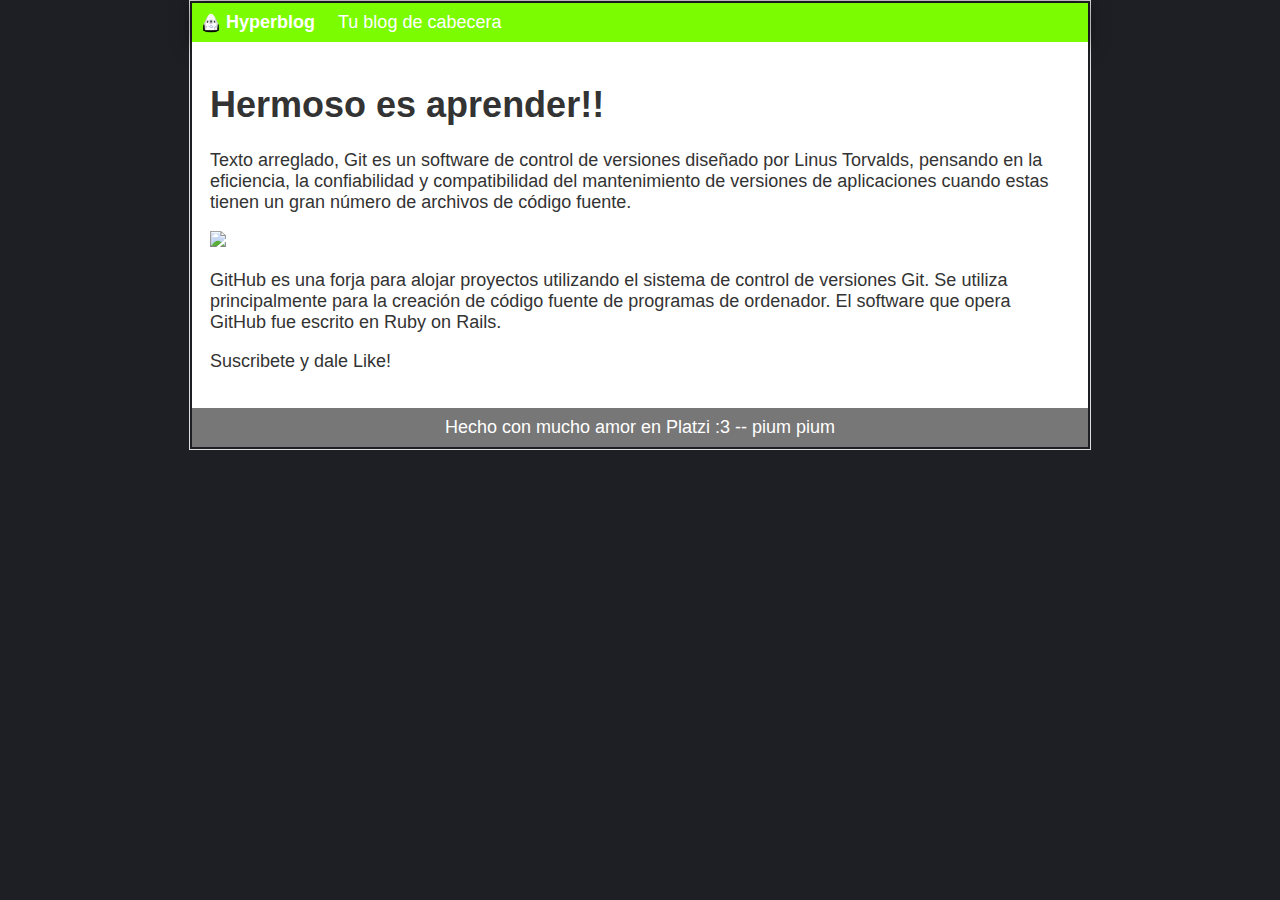
==== index.html @ 1d387896 "añadiendo archivos" ====
<!DOCTYPE html>
<html lang="en">
<head>
    <meta charset="UTF-8">
    <meta http-equiv="X-UA-Compatible" content="IE=edge">
    <meta name="viewport" content="width=device-width, initial-scale=1.0">
    <title>Bienvenido a mi blog 2.0 es un blog del futuro</title>
    <link rel="stylesheet" href="css/estilos.css">
</head>
<body>
    <div id="container">
        <div id="cabecera">
            <img id="logo" src="imagenes/dragon.png">
            Hyperblog
            <span id="tagline">Tu blog de cabecera</span>
        </div>
        <div id="post">
            <h1>Hermoso es aprender!!</h1>
            <p>Texto arreglado, Git es un software de control de versiones diseñado por Linus Torvalds, pensando en la eficiencia, la confiabilidad y compatibilidad del mantenimiento de versiones de aplicaciones cuando estas tienen un gran número de archivos de código fuente.</p>
            <p>
            <img src="https://i.ibb.co/WV7yyCk/840-560.jpg" width="100%" />
            </p>    
            <p>GitHub es una forja para alojar proyectos utilizando el sistema de control de versiones Git. Se utiliza principalmente para la creaci&oacute;n de código fuente de programas de ordenador. El software que opera GitHub fue escrito en Ruby on Rails.</p>
            <p>Suscribete y dale Like!</p>
        </div>
        <div id="footer">
            Hecho con mucho amor en Platzi :3 -- pium pium
        </div>
    </div>
</body>
</html>
---- css/estilos.css ----
body
{
    background: #1e1f24;
    color: #333;
    text-align: center;
    font-family: "arial";
    font-size: 18px;
    margin: 0;
    padding: 0;
}

#cabecera
{
    background: lawngreen;
    box-shadow: 0px 2px 20px 0px rgba(0,0,0,0.5);
    color: white;
    font-weight: bold;
    margin: 0;
    padding: 0.5em;
}

#cabecera #tagline
{
    padding: 0 0 0 1em;
    font-weight: normal;
    font-size: 1em;
}

#cabecera #logo
{
    width: 20px;
    vertical-align: middle;
}

#container              
{
    width: 70%;
    padding: 0.1em;
    text-align: left;
    border: 1px solid #DDD;
    margin: auto;
}

#post
{
    background: white;
    padding: 1em;
}

#footer
{
    background: #777;
    color: white;
    text-align: center;
    padding: 0.5em;
}
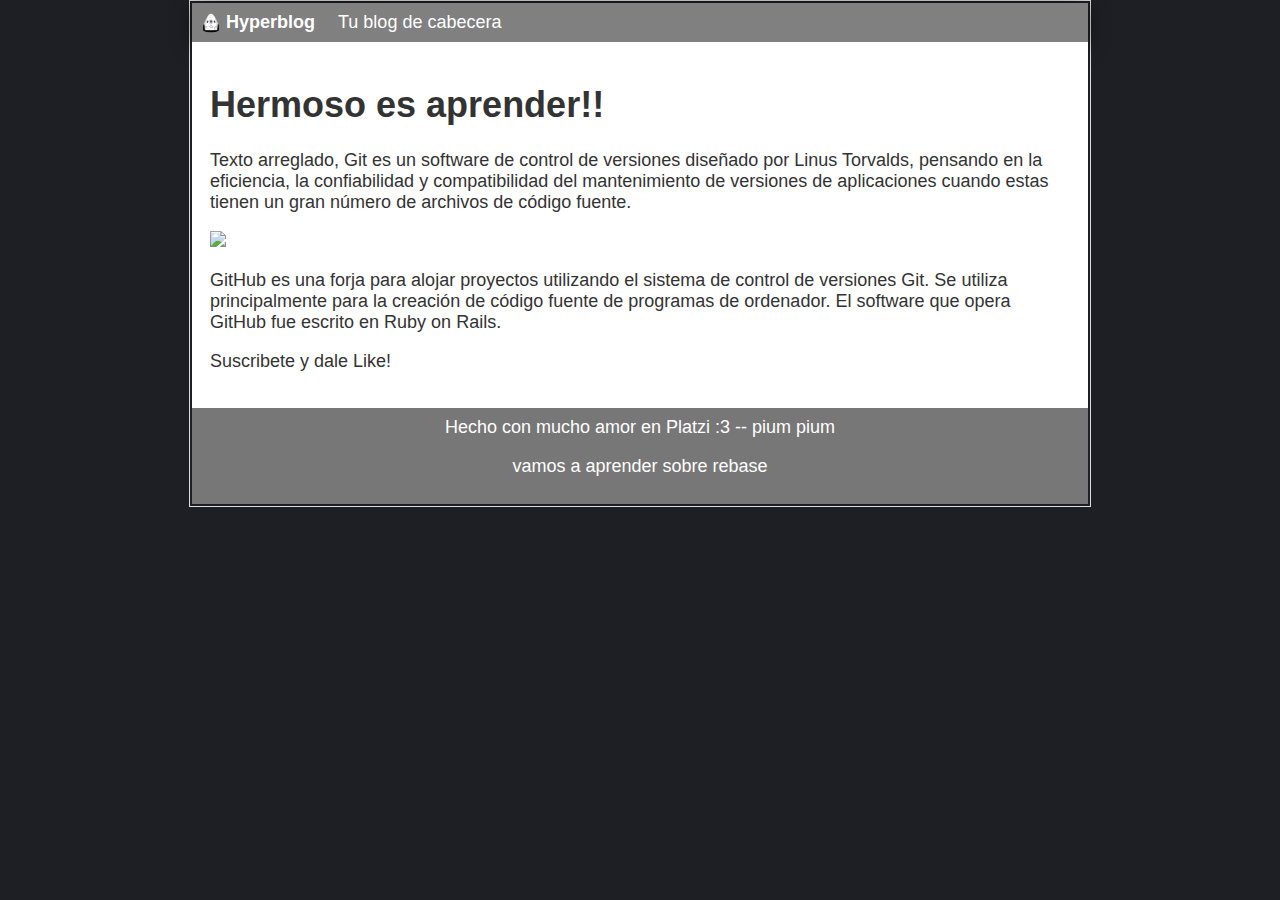
==== commit a2732460: "empezando rebase" ====
--- a/index.html
+++ b/index.html
@@ -18,13 +18,14 @@
             <h1>Hermoso es aprender!!</h1>
             <p>Texto arreglado, Git es un software de control de versiones diseñado por Linus Torvalds, pensando en la eficiencia, la confiabilidad y compatibilidad del mantenimiento de versiones de aplicaciones cuando estas tienen un gran número de archivos de código fuente.</p>
             <p>
-            <img src="https://i.ibb.co/WV7yyCk/840-560.jpg" width="100%" />
+            <img src="https://i.ibb.co/WV7yyCk/840-560.jpg" width="80%" />
             </p>    
             <p>GitHub es una forja para alojar proyectos utilizando el sistema de control de versiones Git. Se utiliza principalmente para la creaci&oacute;n de código fuente de programas de ordenador. El software que opera GitHub fue escrito en Ruby on Rails.</p>
             <p>Suscribete y dale Like!</p>
         </div>
         <div id="footer">
             Hecho con mucho amor en Platzi :3 -- pium pium
+            <p>vamos a aprender sobre rebase</p>
         </div>
     </div>
 </body>
--- a/css/estilos.css
+++ b/css/estilos.css
@@ -11,7 +11,7 @@
 
 #cabecera
 {
-    background: lawngreen;
+    background: gray;
     box-shadow: 0px 2px 20px 0px rgba(0,0,0,0.5);
     color: white;
     font-weight: bold;
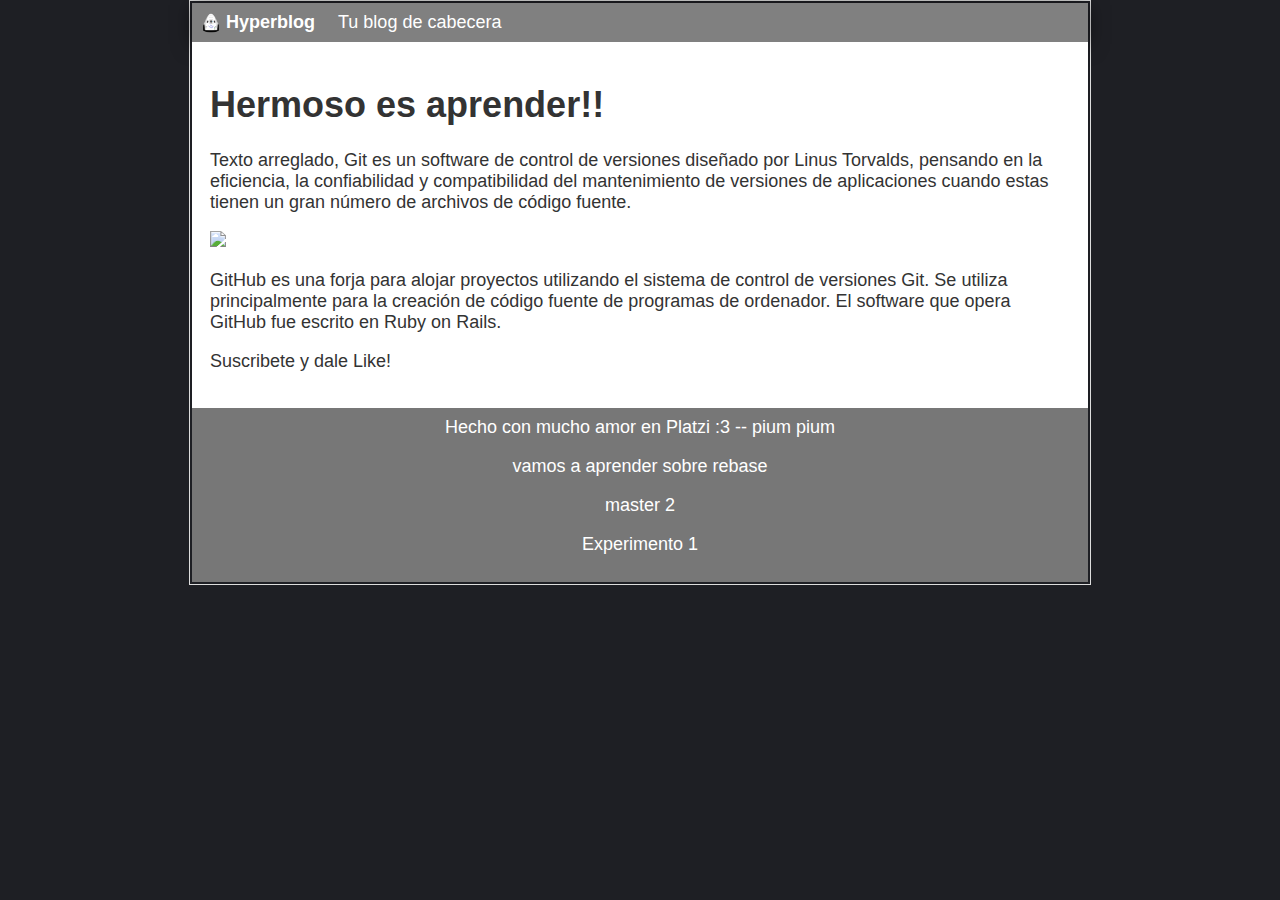
==== commit 0d2fdf48: "exp 1" ====
--- a/index.html
+++ b/index.html
@@ -26,6 +26,8 @@
         <div id="footer">
             Hecho con mucho amor en Platzi :3 -- pium pium
             <p>vamos a aprender sobre rebase</p>
+            <p>master 2</p>
+            <p>Experimento 1</p>
         </div>
     </div>
 </body>
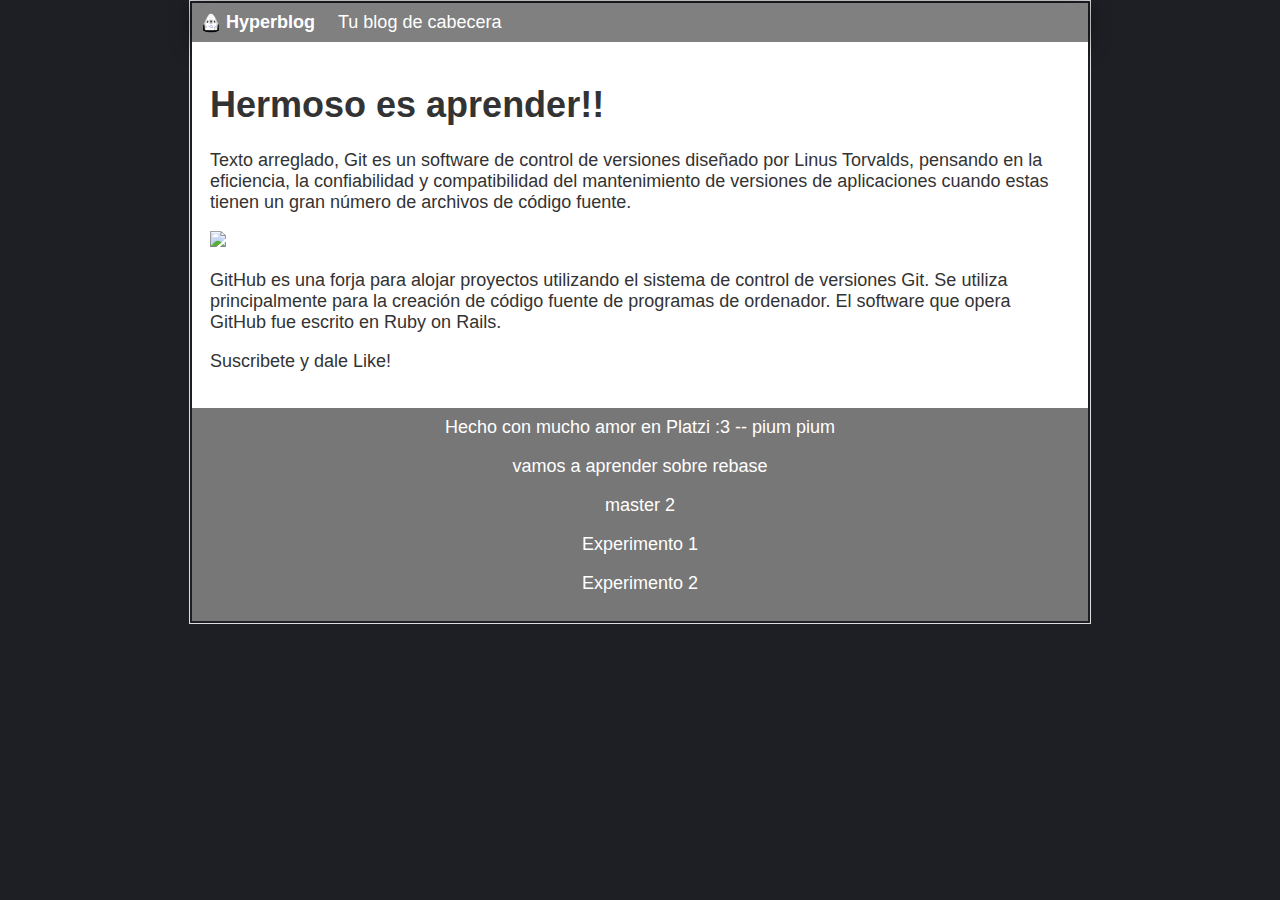
==== commit d4020b0a: "exp 2" ====
--- a/index.html
+++ b/index.html
@@ -28,6 +28,7 @@
             <p>vamos a aprender sobre rebase</p>
             <p>master 2</p>
             <p>Experimento 1</p>
+            <p>Experimento 2</p>
         </div>
     </div>
 </body>
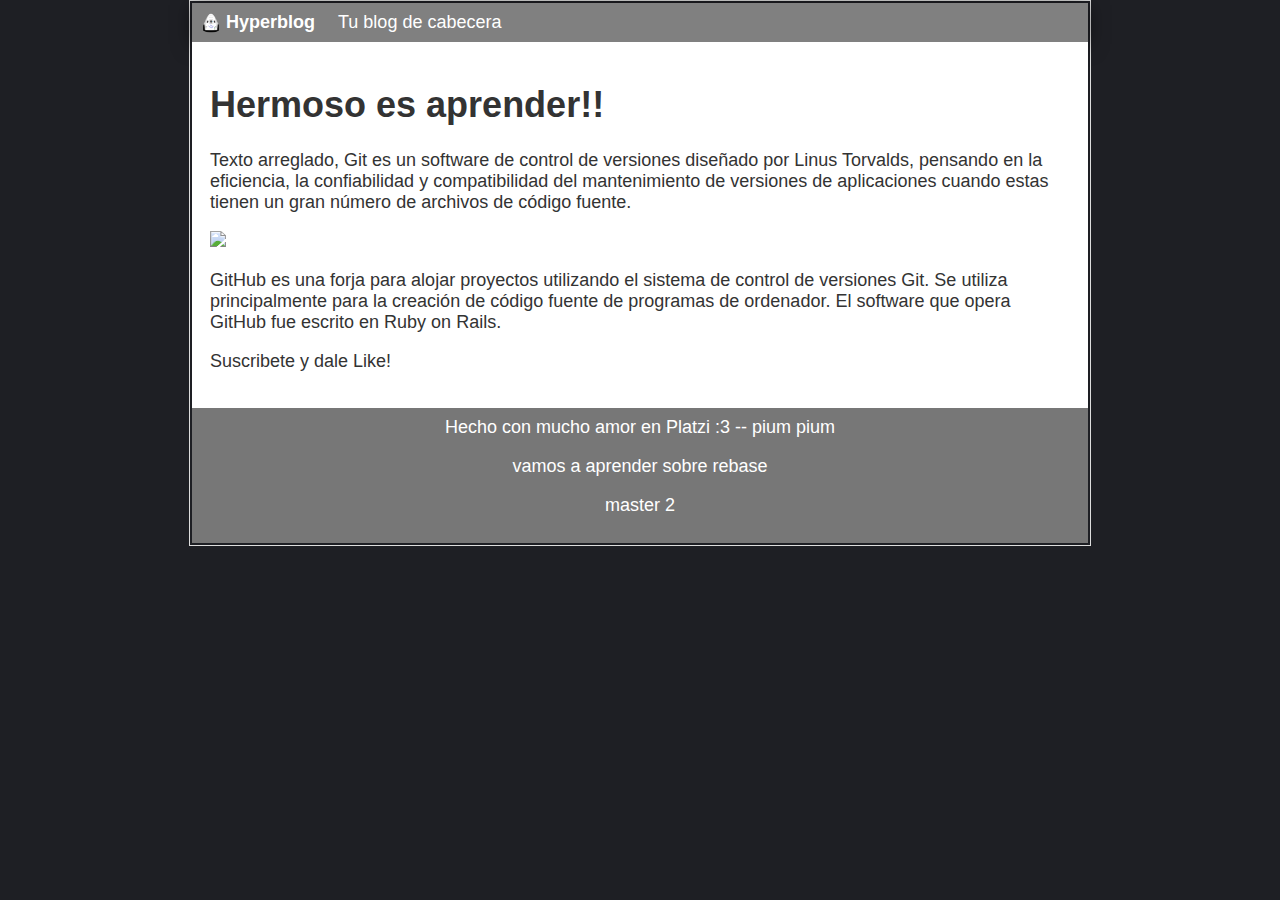
==== commit a4a6abb0: "master 2" ====
--- a/index.html
+++ b/index.html
@@ -27,8 +27,6 @@
             Hecho con mucho amor en Platzi :3 -- pium pium
             <p>vamos a aprender sobre rebase</p>
             <p>master 2</p>
-            <p>Experimento 1</p>
-            <p>Experimento 2</p>
         </div>
     </div>
 </body>
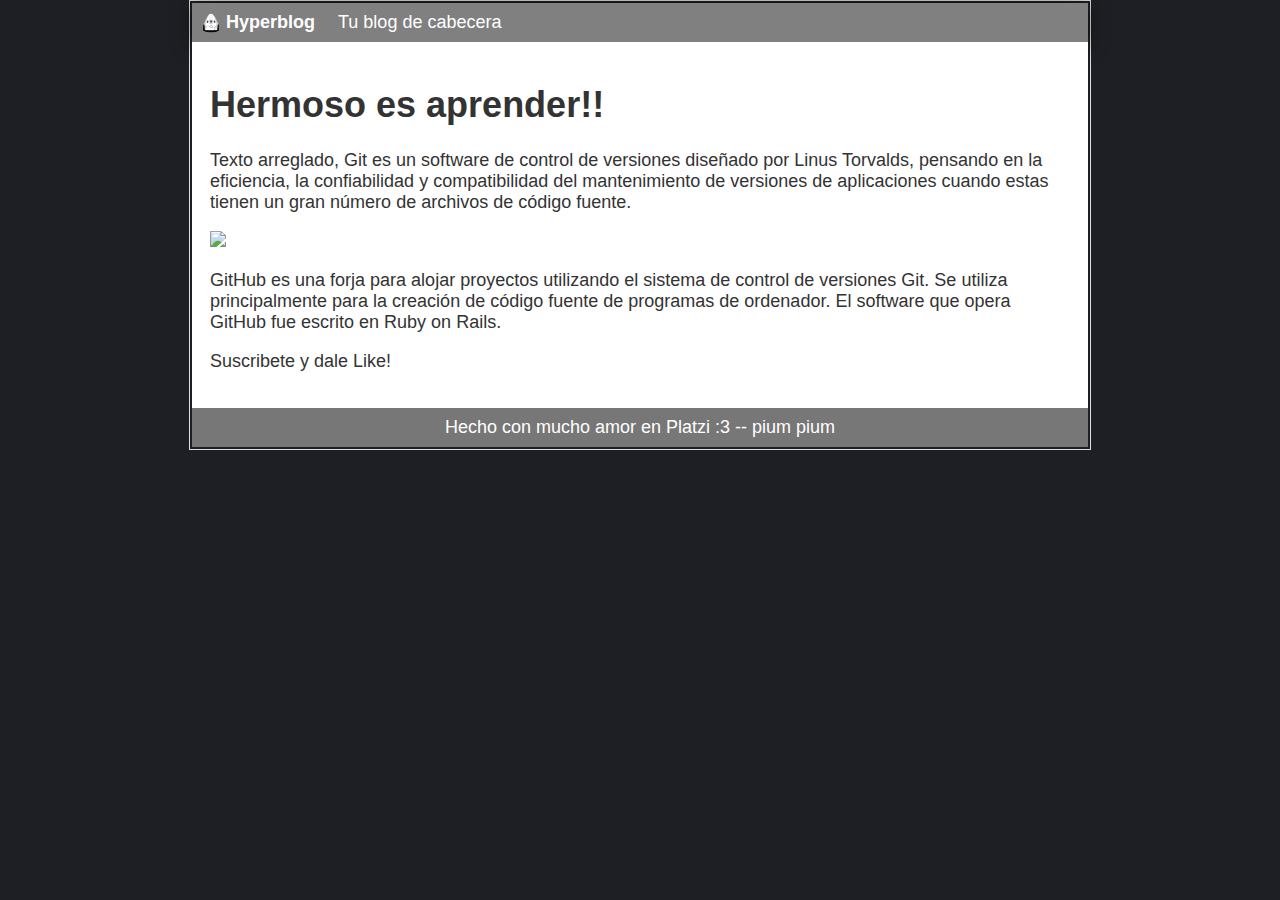
==== commit 9ef77145: "corrigiendo main" ====
--- a/index.html
+++ b/index.html
@@ -25,8 +25,6 @@
         </div>
         <div id="footer">
             Hecho con mucho amor en Platzi :3 -- pium pium
-            <p>vamos a aprender sobre rebase</p>
-            <p>master 2</p>
         </div>
     </div>
 </body>
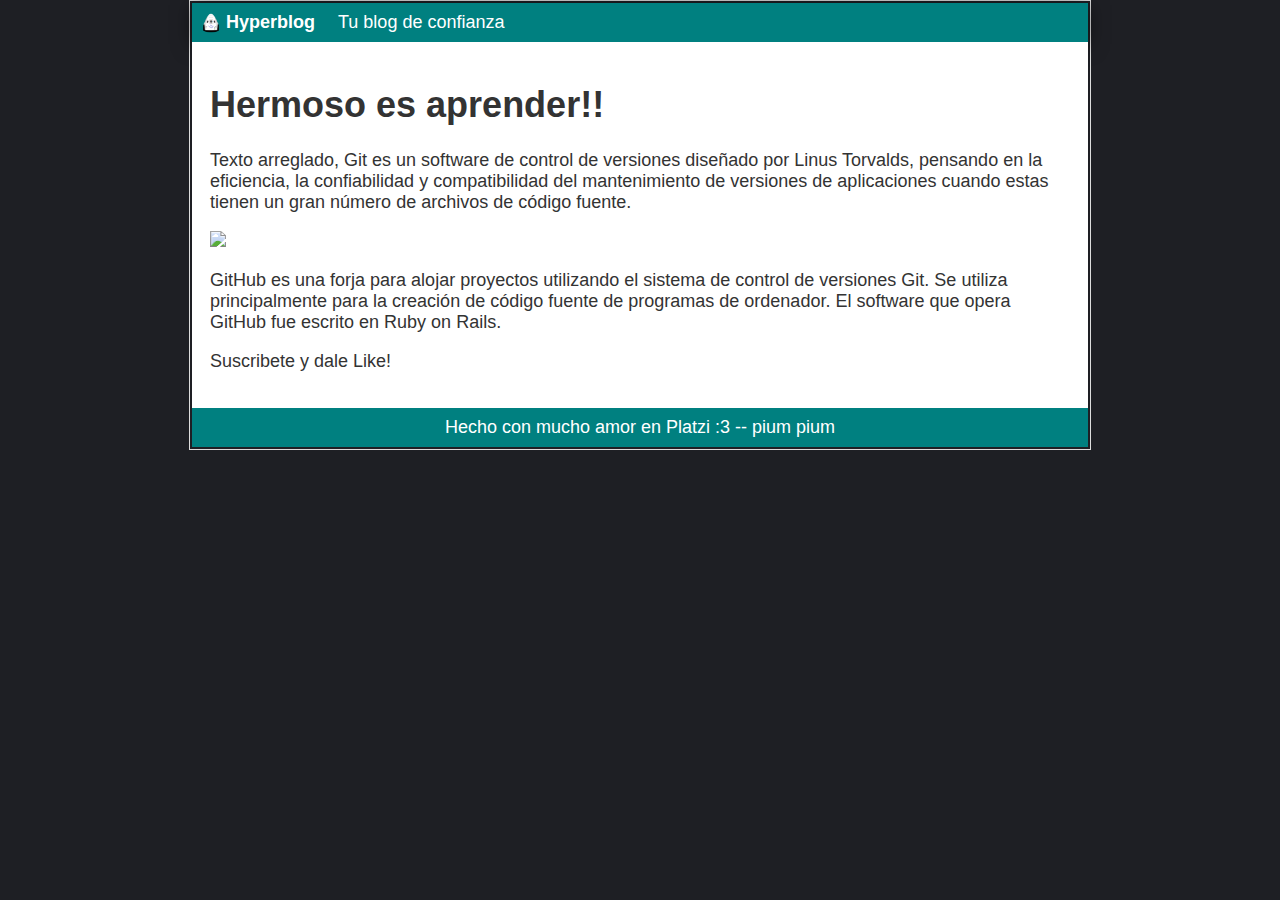
==== commit 300288d0: "cambio de cabacera" ====
--- a/index.html
+++ b/index.html
@@ -12,7 +12,7 @@
         <div id="cabecera">
             <img id="logo" src="imagenes/dragon.png">
             Hyperblog
-            <span id="tagline">Tu blog de cabecera</span>
+            <span id="tagline">Tu blog de confianza</span>
         </div>
         <div id="post">
             <h1>Hermoso es aprender!!</h1>
--- a/css/estilos.css
+++ b/css/estilos.css
@@ -11,7 +11,7 @@
 
 #cabecera
 {
-    background: gray;
+    background: teal;
     box-shadow: 0px 2px 20px 0px rgba(0,0,0,0.5);
     color: white;
     font-weight: bold;
@@ -49,7 +49,7 @@
 
 #footer
 {
-    background: #777;
+    background: teal;
     color: white;
     text-align: center;
     padding: 0.5em;
